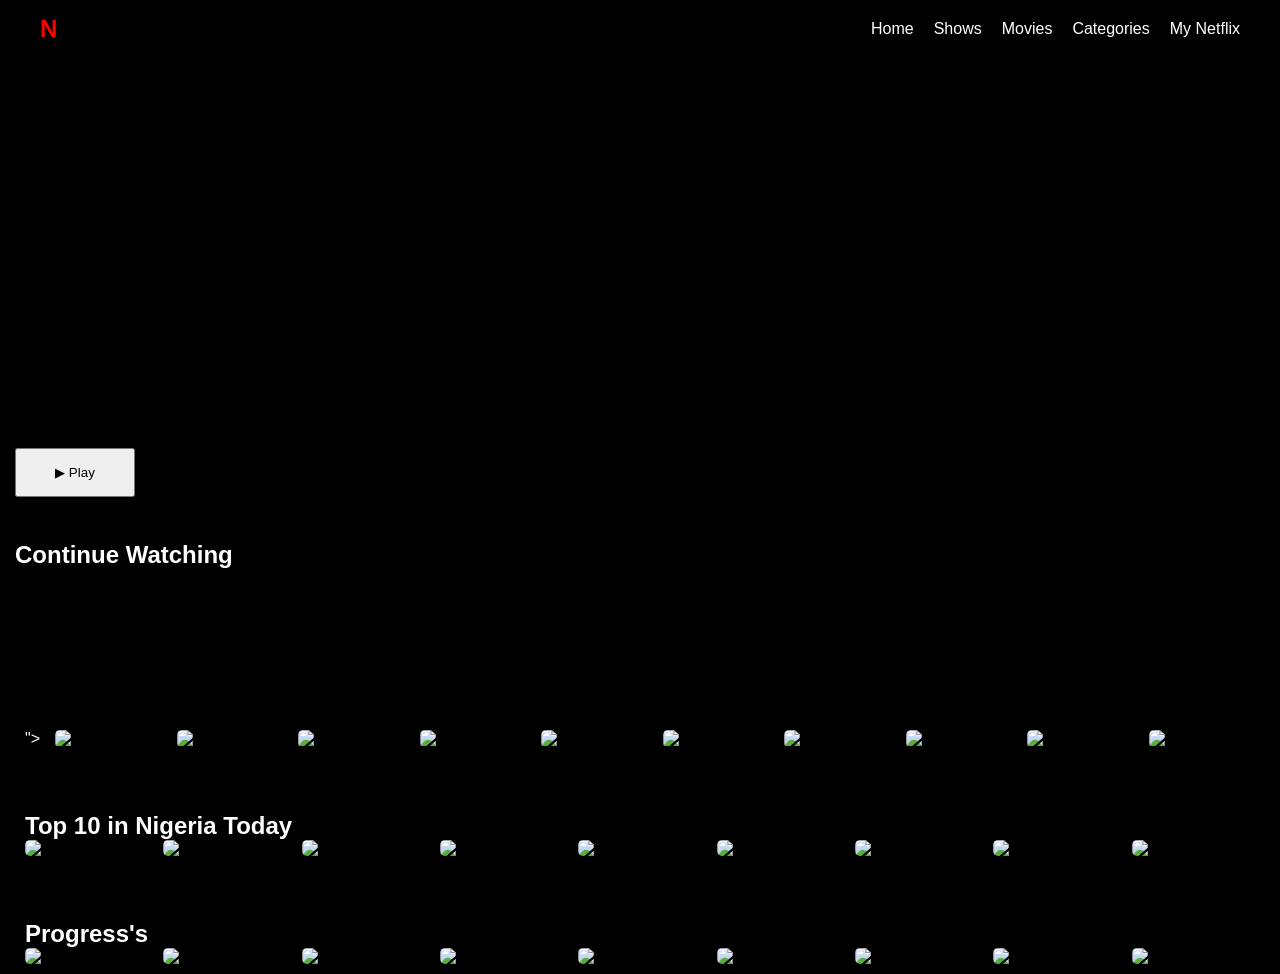
==== netflix/index.html @ e8fd94e0 "first commit" ====
<!DOCTYPE html>
<html lang="en">
<head>
    <meta charset="UTF-8">
    <meta name="viewport" content="width=device-width, initial-scale=1.0">
    <title>Netflix Clone</title>
    <link rel="stylesheet" href="style.css">
</head>
<body>

<section class="top-section">
<header class="navbar">
    <div class="logo">N</div>
    <nav>
        <ul>
            <li>Home</li>
            <li>Shows</li>
            <li>Movies</li>
            <li>Categories</li>
            <li class="my-netflix">My Netflix</li>
        </ul>
    </nav>
</header>


<script src="file.js"></script>


    <div class="content">
        <!-- <p class="small-text">TYLER PERRY'S</p> -->
        <!-- <h1>BEAUTY IN BLACK</h1> -->
        <!-- <p class="subtitle">Watch ALL of Season 2 Now</p> -->
         <button class="play">▶ Play</button>
         <h2>Continue Watching</h2>

    </div>
</section>

<section class="movie-section">
    
    <div class="movie-row" id="adventure-container">
    ">
        <img src="https://tse3.mm.bing.net/th/id/OIP.5CBxzptVtEFCieF6K7I3VwHaK9?rs=1&pid=ImgDetMain&o=7&rm=3">
        <img src="https://posterspy.com/wp-content/uploads/2017/12/1-8.jpg">
        <img src="https://pbcdnw.aoneroom.com/image/2026/02/26/0af39e05535ac45025f56427b411c4de.jpg">
        <img src="https://miro.medium.com/v2/resize:fit:1200/1*6YSXvNt9Kfl_nVmP2dML9A.jpeg">
        <img src="https://i.pinimg.com/736x/b9/70/8e/b9708e96acf10ff83b06d38d85ebd22f.jpg">
       <img src="https://i.pinimg.com/736x/b9/70/8e/b9708e96acf10ff83b06d38d85ebd22f.jpg">
        <img src="https://i.pinimg.com/736x/b9/70/8e/b9708e96acf10ff83b06d38d85ebd22f.jpg">
        <img src="https://i.pinimg.com/736x/b9/70/8e/b9708e96acf10ff83b06d38d85ebd22f.jpg">
        <img src="https://pbcdnw.aoneroom.com/image/2026/02/27/d504372256dfaab65b13b4d748202961.jpg">
        <img src="https://i.pinimg.com/736x/d2/83/35/d28335cf825c33c1bb7269f954c56f3a.jpg">
    </div>
</section>

<section class="movie-section">
    <h2>Top 10 in Nigeria Today</h2>

    <div class="movie-row" id="series-container">
        <img src="https://www.comingsoon.net/wp-content/uploads/sites/3/2025/03/Beauty-in-Black-CS.jpg?resize=768">
        <img src="https://pbcdnw.aoneroom.com/image/2026/02/26/0af39e05535ac45025f56427b411c4de.jpg">
        <img src="https://tse4.mm.bing.net/th/id/OIP.2bH3Nb-969RdKFl6rAg07AHaHa?w=800&h=800&rs=1&pid=ImgDetMain&o=7&rm=3">
        <img src="https://pbcdnw.aoneroom.com/image/2026/02/27/d504372256dfaab65b13b4d748202961.jpg">
        <img src="https://posterspy.com/wp-content/uploads/2017/12/1-8.jpg">
        <img src="https://pbcdnw.aoneroom.com/image/2026/02/26/0af39e05535ac45025f56427b411c4de.jpg">
        <img src="https://www.comingsoon.net/wp-content/uploads/sites/3/2025/03/Beauty-in-Black-CS.jpg?resize=768">
        <img src="https://i.pinimg.com/originals/03/f7/98/03f79835fc5dfe3dc3982aa065eeaf20.jpg">
        <img src="https://tse4.mm.bing.net/th/id/OIP.2bH3Nb-969RdKFl6rAg07AHaHa?w=800&h=800&rs=1&pid=ImgDetMain&o=7&rm=3">
    </div>
</section>

<section class="movie-section" id="">
     <h2>Progress's</h2>
    <div class="movie-row" id="comedy-container">
        
        <img src="https://miro.medium.com/v2/resize:fit:1200/1*6YSXvNt9Kfl_nVmP2dML9A.jpeg">
        <img src="https://i.pinimg.com/originals/03/f7/98/03f79835fc5dfe3dc3982aa065eeaf20.jpg">
        <img src="https://tse4.mm.bing.net/th/id/OIP.2bH3Nb-969RdKFl6rAg07AHaHa?w=800&h=800&rs=1&pid=ImgDetMain&o=7&rm=3">
        <img src="https://i.pinimg.com/originals/03/f7/98/03f79835fc5dfe3dc3982aa065eeaf20.jpg">
        <img src="https://pbcdnw.aoneroom.com/image/2026/02/27/d504372256dfaab65b13b4d748202961.jpg">
        
        <img src="https://pbcdnw.aoneroom.com/image/2026/02/26/0af39e05535ac45025f56427b411c4de.jpg">
        <img src="https://tse4.mm.bing.net/th/id/OIP.2bH3Nb-969RdKFl6rAg07AHaHa?w=800&h=800&rs=1&pid=ImgDetMain&o=7&rm=3">
        <img src="https://i.pinimg.com/originals/03/f7/98/03f79835fc5dfe3dc3982aa065eeaf20.jpg">
        <img src="https://www.comingsoon.net/wp-content/uploads/sites/3/2025/03/Beauty-in-Black-CS.jpg?resize=768">

    </div>

</section>

</body>
</html>
---- netflix/style.css ----
*{
    margin: 0;
    padding: 0;
    box-sizing: border-box;
}

body{
    
    background: #000;
    color: #fff;
    font-family: Arial, Helvetica, sans-serif;
}

/* NAVBAR */
.navbar{
    display: flex;
    justify-content: space-between;
    align-items: center;
    padding: 15px 40px;
    /* background: black; */
}

.logo{
    color: red;
    font-size: 24px;
    font-weight: bold;
}

nav ul{
    display: flex;
    gap: 20px;
    list-style: none;
}

nav ul li{
    cursor: pointer;
}

.my-n{
    background: #333;
    padding: 6px 12px;
    border-radius: 20px;
}

/* HERO SECTION */
.top-section{
    background-position: top;
    height: 80vh;
    background: linear-gradient(to left, rgba(14, 8, 8, 0.922, rgba(79, 59, 59, 0.553)));
    background: url('https://mir-s3-cdn-cf.behance.net/project_modules/1400/92fdd474219763.60db29a155659.jpg');
    overflow: hidden;
    background-size: cover;
    background-repeat: no-repeat;
    object-fit: contain; 
    align-items: center;
    
}

.content .play{
    width: 120px;
    padding: 15px;

}
 section h2{
    margin-top: 44px;
    
 }

/* .top-section p{
    margin-top: 100px;
} */

.top-section .content{
    padding-left: 15px;
    margin-top: 390px;
}

/* .top-section .content{
    height: 60vh;
    padding-left: 200px;
    
    background-repeat: no-repeat;
} */

.content h1{
    font-size: 40px;
    margin: 10px 0;
}

.small-text{
    font-size: 14px;
    color: #b37171;
}
.subtitle{
    color: #bd7a7a;
}

/* MOVIE ROW */
.movie-section{
    padding: 10px 25px;
    
}

.movie-row{
    display: flex;
    gap: 15px;
    overflow-x: auto;
    /* padding: 5px; */
    scrollbar-width: none;
  
}

.movie-row img{
    width: 150px;
    border-radius: 5px;
    cursor: pointer;
    transition: transform 0.3s;
   
}

.movie-row img:hover{
    transform: scale(1.1);
}
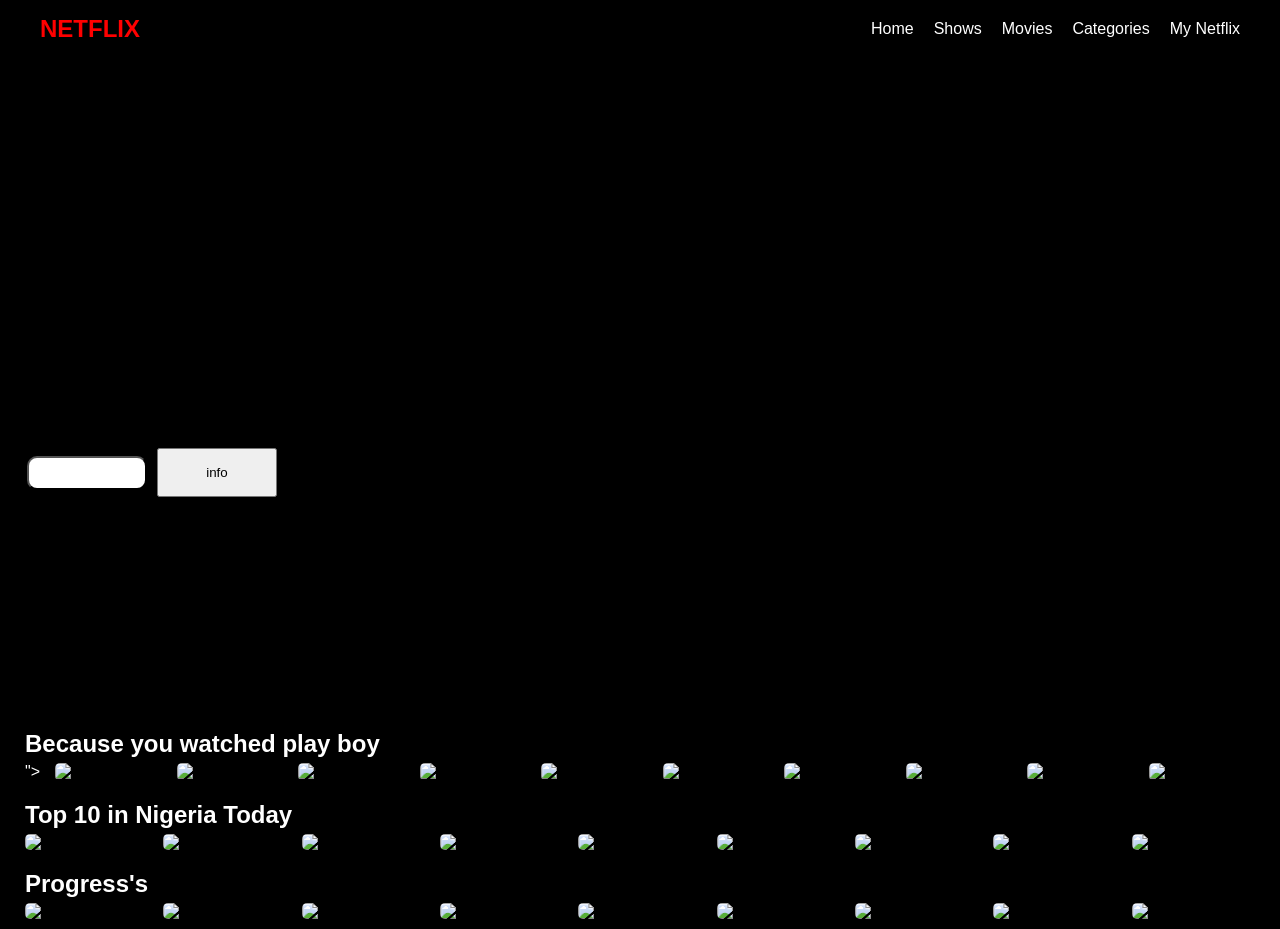
==== commit 38351f23: "comment" ====
--- a/netflix/index.html
+++ b/netflix/index.html
@@ -10,7 +10,7 @@
 
 <section class="top-section">
 <header class="navbar">
-    <div class="logo">N</div>
+    <div class="logo">NETFLIX</div>
     <nav>
         <ul>
             <li>Home</li>
@@ -30,13 +30,19 @@
         <!-- <p class="small-text">TYLER PERRY'S</p> -->
         <!-- <h1>BEAUTY IN BLACK</h1> -->
         <!-- <p class="subtitle">Watch ALL of Season 2 Now</p> -->
-         <button class="play">▶ Play</button>
-         <h2>Continue Watching</h2>
+         <button class="btn play">
+            <i class="fas fa-play"></i>
+         </button>
+
+         <button class="btn info">
+            <i class="fas fa-info"></i>info</button>
+          
 
     </div>
 </section>
 
 <section class="movie-section">
+    <h2>Because you watched play boy</h2>
     
     <div class="movie-row" id="adventure-container">
     ">
--- a/netflix/style.css
+++ b/netflix/style.css
@@ -55,15 +55,36 @@
     align-items: center;
     
 }
+.content{
+    margin-left: 12px;
+    display: flex;
+    align-items: center;
+    gap: 10px;
+    font-size: 15px;
+    border: none;
+    cursor: pointer;
+
+}
 
 .content .play{
     width: 120px;
     padding: 15px;
+    border-radius: 10px;
+    background: white;
+    color: #000;
+}
 
+.info{
+    width: 120px;
+    padding: 15px;
+}
+
+button:hover{
+    opacity: 0.8;
 }
  section h2{
-    margin-top: 44px;
-    
+    margin-top: 0px;
+    margin-bottom: 5px;
  }
 
 /* .top-section p{
